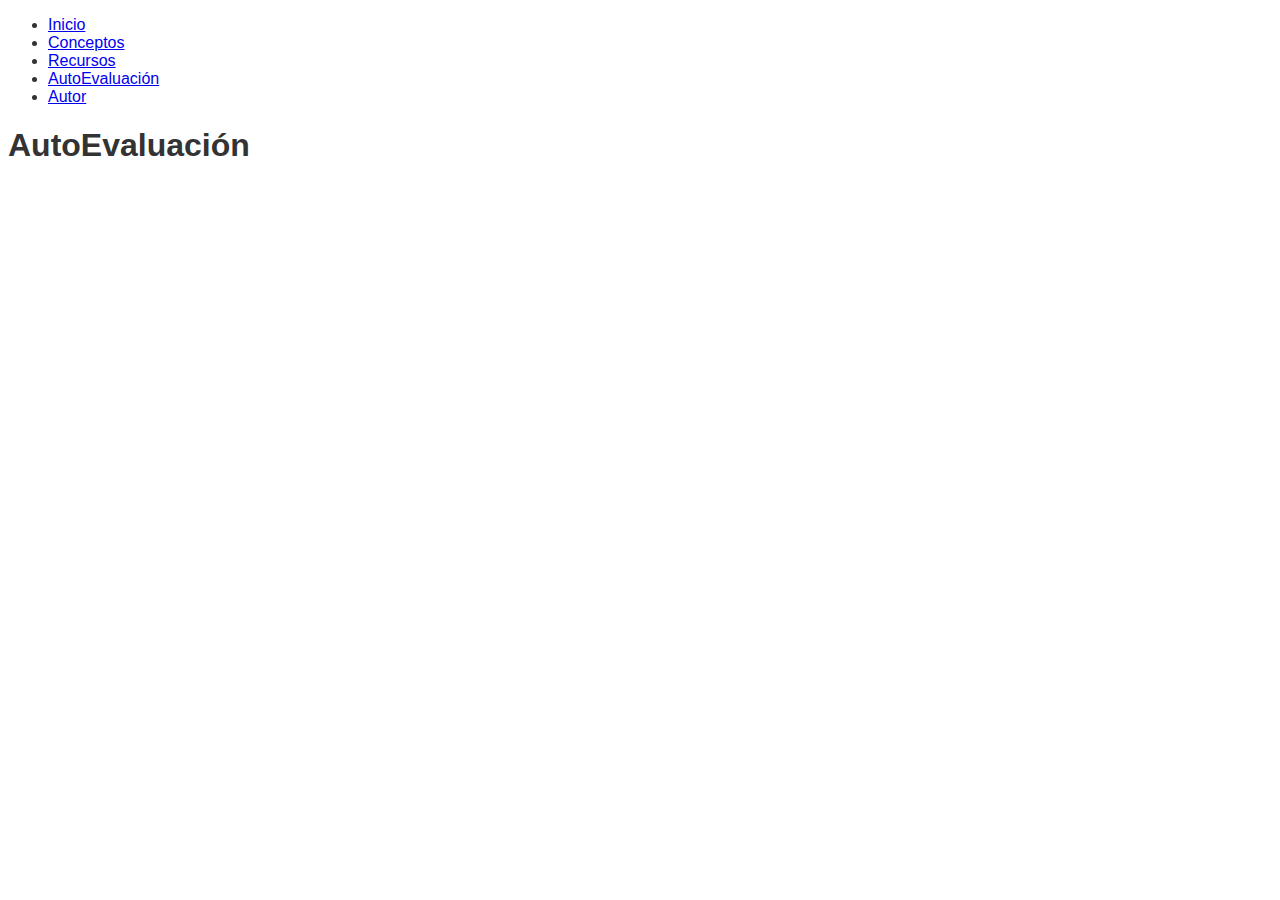
==== Autoevaluacion.html @ bc0269c4 "Actualizacion de enlaces y agregar estilo al menu" ====
<!DOCTYPE html>
<html lang="en">
<head>
    <meta charset="UTF-8">
    <meta name="viewport" content="width=device-width, initial-scale=1.0">
    <link href="estilos.css" rel="stylesheet" type="text/css">
    <title>Auto Evaluación</title>

    <ul id=”button”>
        <li><a href=index.html>Inicio</a></li>
        <li><a href=Conceptos.html>Conceptos</a></li>
        <li><a href=Recursos.html>Recursos</a></li>
        <li><a href=Autoevaluacion.html>AutoEvaluación</a></li>
        <li><a href=Autor.html>Autor</a></li>
        </ul>

</head>
<body>
    <h1>AutoEvaluación</h1>

    
</body>
        
</html>
---- estilos.css ----
body{
    font-family: 'Franklin Gothic Medium', 'Arial Narrow', Arial, sans-serif;
    color: #333333;
}
.titulo {
    text-align: center;
    color:  #F47920;
}

.menu{
    text-align: center;
    padding: 10px;
    background-color: #F0B429;
    width: 99%;
}

button li a {
    font-family: Arial;
    font-size: 11px;
    text-decoration: none;
    float: left;
    padding: 10px;
    background-color: #2175bc;
    color: #fff;
    }
    
button li a:hover {
    background-color: #2586d7;
    margin-top: -2;
    padding-bottom: 12px;
    }
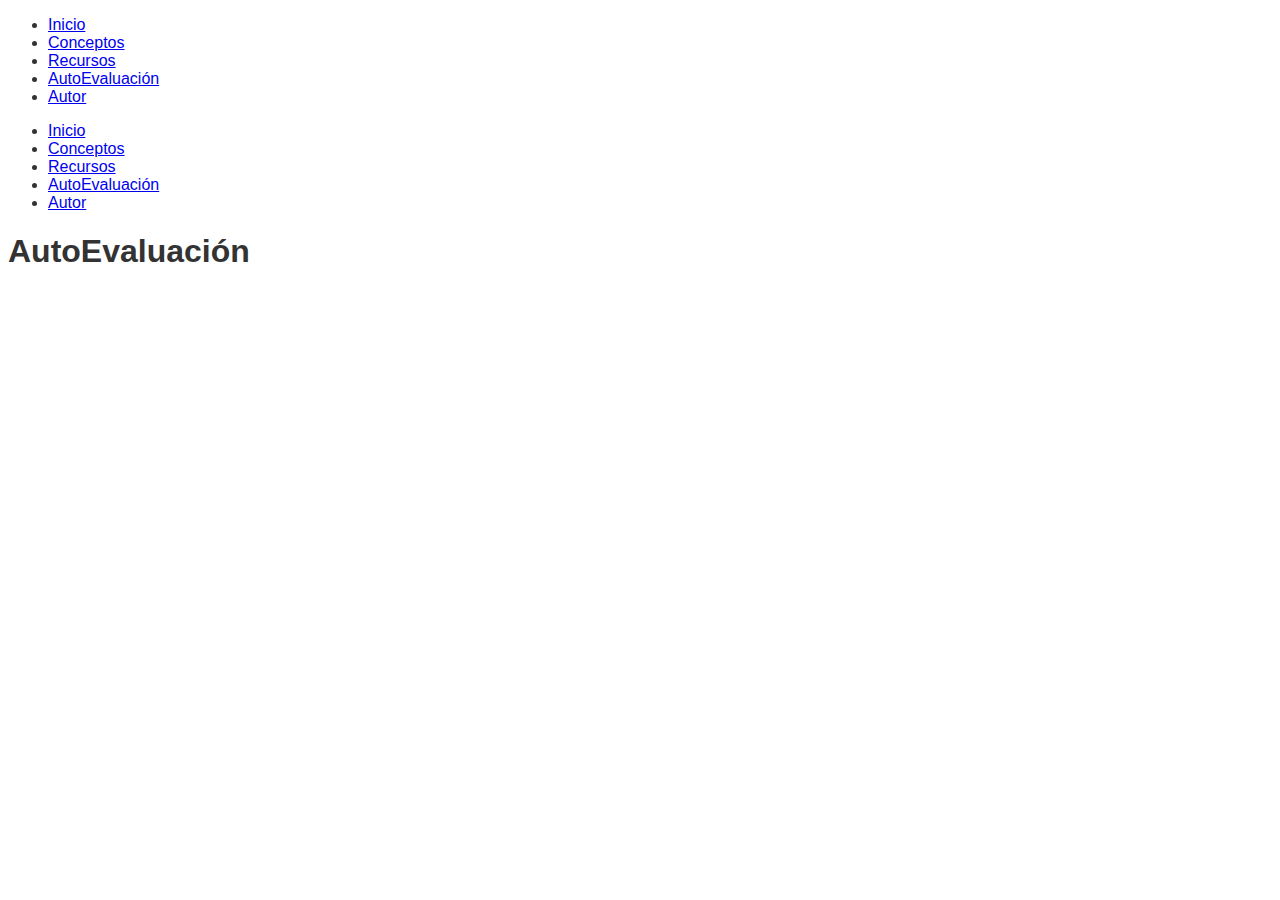
==== commit 767a05d6: "Actualizacion de menu" ====
--- a/Autoevaluacion.html
+++ b/Autoevaluacion.html
@@ -16,6 +16,13 @@
 
 </head>
 <body>
+    <ul id=”button”>
+        <li><a href=index.html>Inicio</a></li>
+        <li><a href=Conceptos.html>Conceptos</a></li>
+        <li><a href=Recursos.html>Recursos</a></li>
+        <li><a href=Autoevaluacion.html>AutoEvaluación</a></li>
+        <li><a href=Autor.html>Autor</a></li>
+        </ul>
     <h1>AutoEvaluación</h1>
 
     
--- a/estilos.css
+++ b/estilos.css
@@ -1,3 +1,26 @@
+#button {
+    padding: 0;
+    }
+   
+    #button li {
+    display: inline;
+    }
+#button li a {
+    font-family: Arial;
+    font-size: 11px;
+    text-decoration: none;
+    float: left;
+    padding: 10px;
+    background-color: #2175bc;
+    color: #fff;
+    }
+    
+#button li a:hover {
+    background-color: #2586d7;
+    margin-top: -2;
+    padding-bottom: 12px;
+    }
+
 body{
     font-family: 'Franklin Gothic Medium', 'Arial Narrow', Arial, sans-serif;
     color: #333333;
@@ -12,20 +35,6 @@
     padding: 10px;
     background-color: #F0B429;
     width: 99%;
+
+    
 }
-
-button li a {
-    font-family: Arial;
-    font-size: 11px;
-    text-decoration: none;
-    float: left;
-    padding: 10px;
-    background-color: #2175bc;
-    color: #fff;
-    }
-    
-button li a:hover {
-    background-color: #2586d7;
-    margin-top: -2;
-    padding-bottom: 12px;
-    }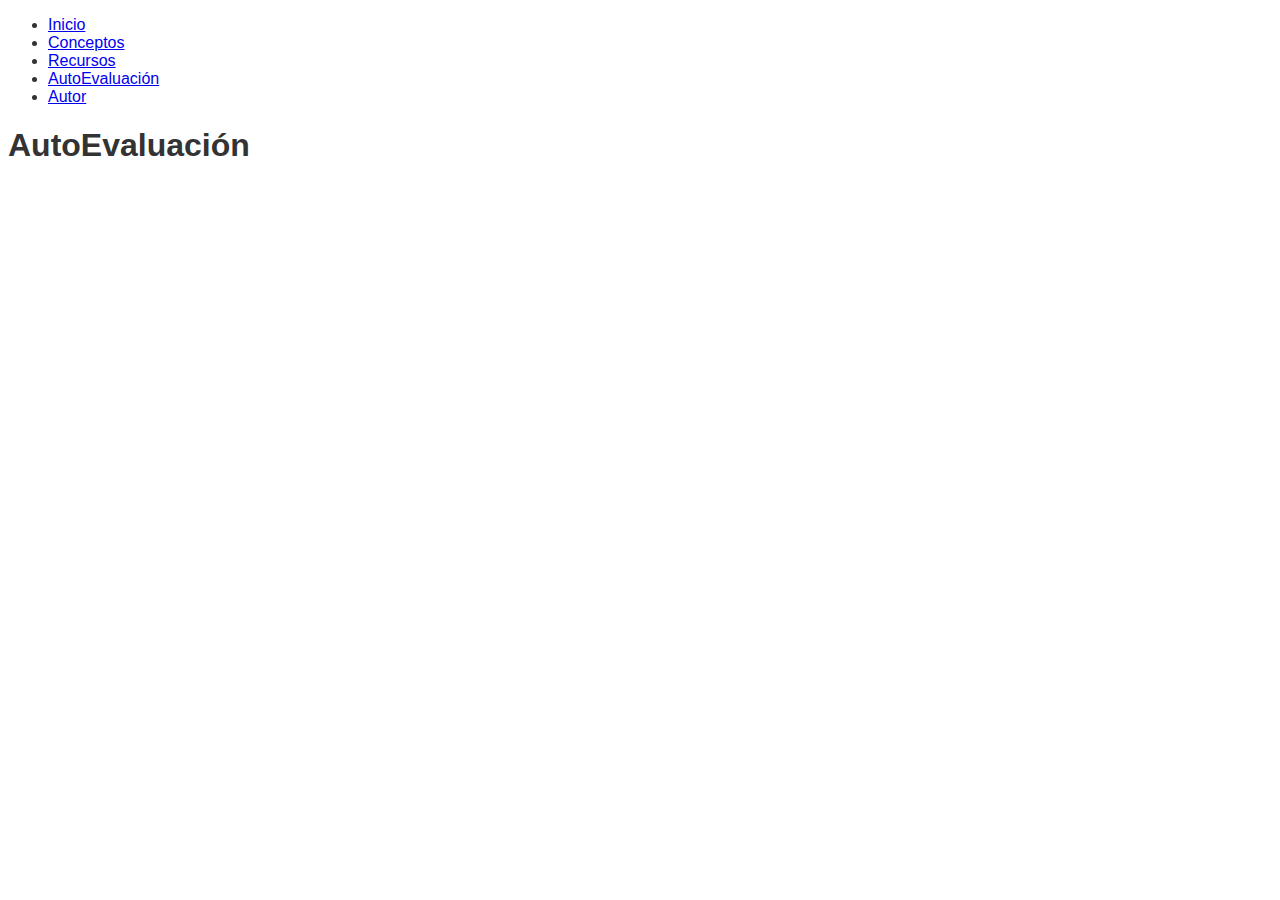
==== commit 7f24dc2d: "Actualizacion de estilos al menu y ajuste del id para que tome los estilos" ====
--- a/Autoevaluacion.html
+++ b/Autoevaluacion.html
@@ -6,17 +6,10 @@
     <link href="estilos.css" rel="stylesheet" type="text/css">
     <title>Auto Evaluación</title>
 
-    <ul id=”button”>
-        <li><a href=index.html>Inicio</a></li>
-        <li><a href=Conceptos.html>Conceptos</a></li>
-        <li><a href=Recursos.html>Recursos</a></li>
-        <li><a href=Autoevaluacion.html>AutoEvaluación</a></li>
-        <li><a href=Autor.html>Autor</a></li>
-        </ul>
-
+  
 </head>
 <body>
-    <ul id=”button”>
+    <ul id=button>
         <li><a href=index.html>Inicio</a></li>
         <li><a href=Conceptos.html>Conceptos</a></li>
         <li><a href=Recursos.html>Recursos</a></li>
--- a/estilos.css
+++ b/estilos.css
@@ -1,25 +1,25 @@
-#button {
+button {
     padding: 0;
     }
    
-    #button li {
+    button li {
     display: inline;
     }
-#button li a {
-    font-family: Arial;
-    font-size: 11px;
-    text-decoration: none;
-    float: left;
-    padding: 10px;
-    background-color: #2175bc;
-    color: #fff;
-    }
-    
-#button li a:hover {
-    background-color: #2586d7;
-    margin-top: -2;
-    padding-bottom: 12px;
-    }
+    button li a {
+        font-family: Arial;
+        font-size: 11px;
+        text-decoration: none;
+        float: left;
+        padding: 10px;
+        background-color: #2175bc;
+        color: #fff;
+        }
+        
+    button li a:hover {
+        background-color: #2586d7;
+        margin-top: -2;
+        padding-bottom: 12px;
+        }
 
 body{
     font-family: 'Franklin Gothic Medium', 'Arial Narrow', Arial, sans-serif;
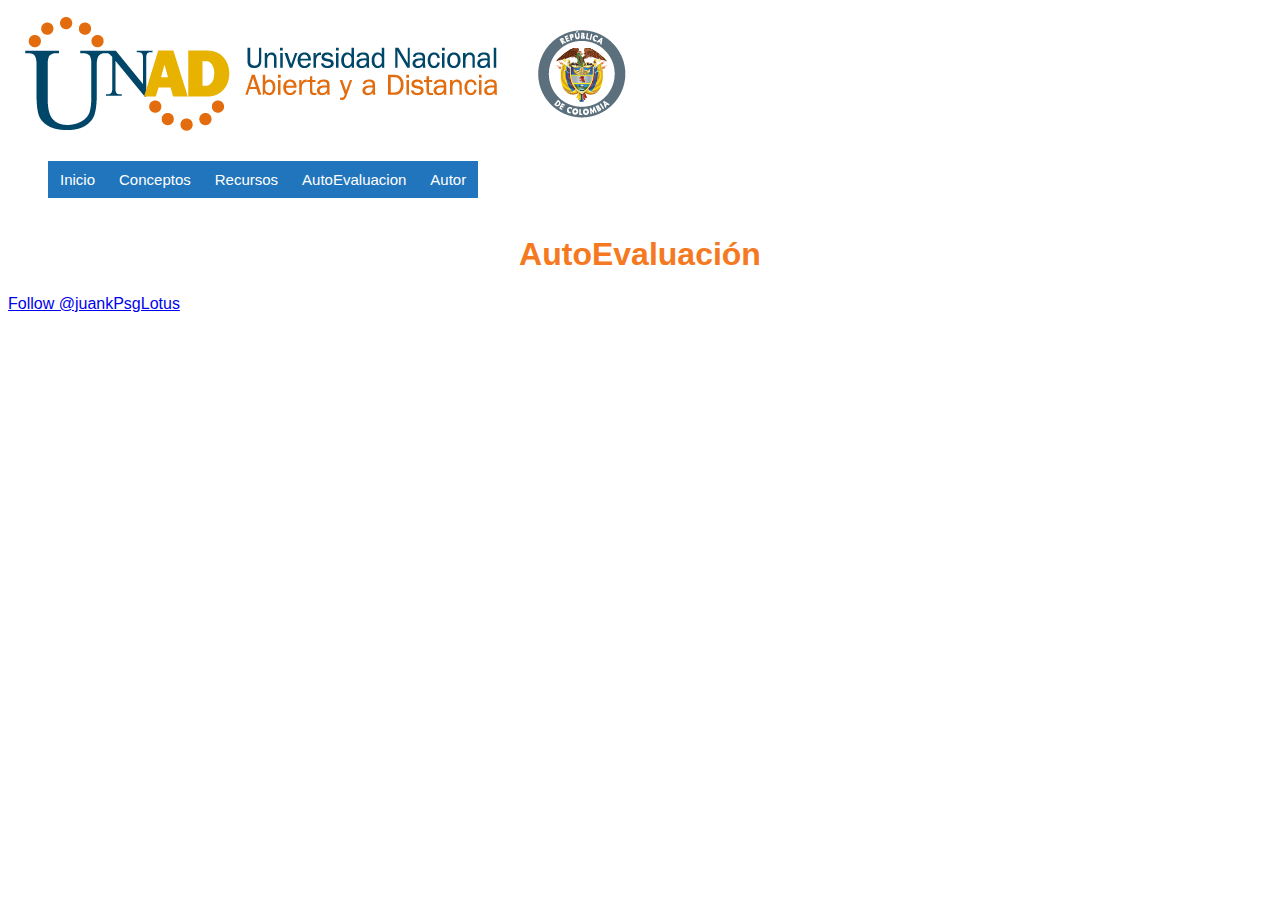
==== commit c8a86d36: "ajustes de pagina agregando video, ajustando menu y aplicando estilos" ====
--- a/Autoevaluacion.html
+++ b/Autoevaluacion.html
@@ -5,20 +5,44 @@
     <meta name="viewport" content="width=device-width, initial-scale=1.0">
     <link href="estilos.css" rel="stylesheet" type="text/css">
     <title>Auto Evaluación</title>
-
+    <img class="imghead" src="images/logoUNAD.png" alt="LogoUNAD"></img>
+    <div id="header">
+        <ul class="nav">
+            <li><a href="index.html">Inicio</a></li>
+            <li><a href=#>Conceptos</a>
+                <ul>
+                    <li><a href="Conceptos.html">Conceptos 1</a></li>
+                    <li><a href="">Conceptos 2</a></li>
+                                          
+                    
+                </ul>
+            </li>
+            <li><a href=#>Recursos</a>
+                <ul>
+                    <li><a href="Recursos.html">Recursos 1</a></li>
+                    <li><a href="#">Recursos 2</a></li>
+                                          
+                    
+                </ul>
+            </li>
+            
+            <li><a href="Autoevaluacion.html">AutoEvaluacion</a>
+                
+            </li>
+            
+            <li><a href="Autor.html">Autor</a></li>     
+            
+        </ul>
+    </div>
   
 </head>
 <body>
-    <ul id=button>
-        <li><a href=index.html>Inicio</a></li>
-        <li><a href=Conceptos.html>Conceptos</a></li>
-        <li><a href=Recursos.html>Recursos</a></li>
-        <li><a href=Autoevaluacion.html>AutoEvaluación</a></li>
-        <li><a href=Autor.html>Autor</a></li>
-        </ul>
-    <h1>AutoEvaluación</h1>
+    <br>
+    <br>
+    <br>
+    <h1 class="titulo">AutoEvaluación</h1>
 
-    
+    <footer > <a href="https://twitter.com/juankPsgLotus?ref_src=twsrc%5Etfw" class="twitter-follow-button" data-show-count="false">Follow @juankPsgLotus</a><script async src="https://platform.twitter.com/widgets.js" charset="utf-8"></script> </footer>
 </body>
         
 </html>--- a/estilos.css
+++ b/estilos.css
@@ -1,40 +1,96 @@
-button {
-    padding: 0;
-    }
-   
-    button li {
-    display: inline;
-    }
-    button li a {
+
+
+#header {
+    margin:auto;
+    width:auto;
+    font-family:'Franklin Gothic Medium', 'Arial Narrow', Arial, sans-serif;
+    
+}
+
+ul, ol {
+    list-style:none;
+}
+
+.nav > li {
+    float:left;
+    
+}
+
+.nav li a {
+    font-size: 15px;
+    background-color:#2175bc;
+    color:#fff;
+    text-decoration:none;
+    padding:10px 12px;
+    display:block;
+}
+.nav li a:hover {
+    background-color:#F47920;
+}
+
+.nav li ul {
+    display:none;
+    position:absolute;
+    min-width:140px;
+}
+
+.nav li:hover > ul {
+    display:block;
+}
+
+.nav li ul li {
+    position:relative;
+}
+
+.nav li ul li ul {
+    right:-1400px;
+    top:0px;
+}
+
+
+nav a{
+    text-decoration:none;
+    color:inherit;
+    font-size:14px;
+    } 
+    nav li{
         font-family: Arial;
         font-size: 11px;
-        text-decoration: none;
-        float: left;
-        padding: 10px;
-        background-color: #2175bc;
-        color: #fff;
-        }
-        
-    button li a:hover {
-        background-color: #2586d7;
-        margin-top: -2;
-        padding-bottom: 12px;
-        }
-
-body{
-    font-family: 'Franklin Gothic Medium', 'Arial Narrow', Arial, sans-serif;
-    color: #333333;
-}
-.titulo {
-    text-align: center;
-    color:  #F47920;
-}
-
-.menu{
-    text-align: center;
-    padding: 10px;
-    background-color: #F0B429;
-    width: 99%;
+        display:inline-block;
+        text-decoration: #2175bc;
+        width:10%;
+        padding:5px 10px;
+        background-color:#2175bc;
+        border:1px solid #000;
+        text-align:center;
+        color:#fff;
+    }
+    nav li:hover{
+    background-color:#2586d7;
+    color:#000;
+    cursor:pointer;
+    padding-bottom: 12px
+    
+    }
 
     
-}
+
+    body{
+        font-family: 'Franklin Gothic Medium', 'Arial Narrow', Arial, sans-serif;
+        color: #333333;
+    }
+    .titulo {
+        text-align: center;
+        color:  #F47920;
+    }
+    .h2subtitulo{
+        text-align: center;
+        color:  #F47920;
+    }
+.imaghead{
+    display: block;
+    margin:auto 
+}   
+.parrafoalineado {
+    text-align: justify;
+}